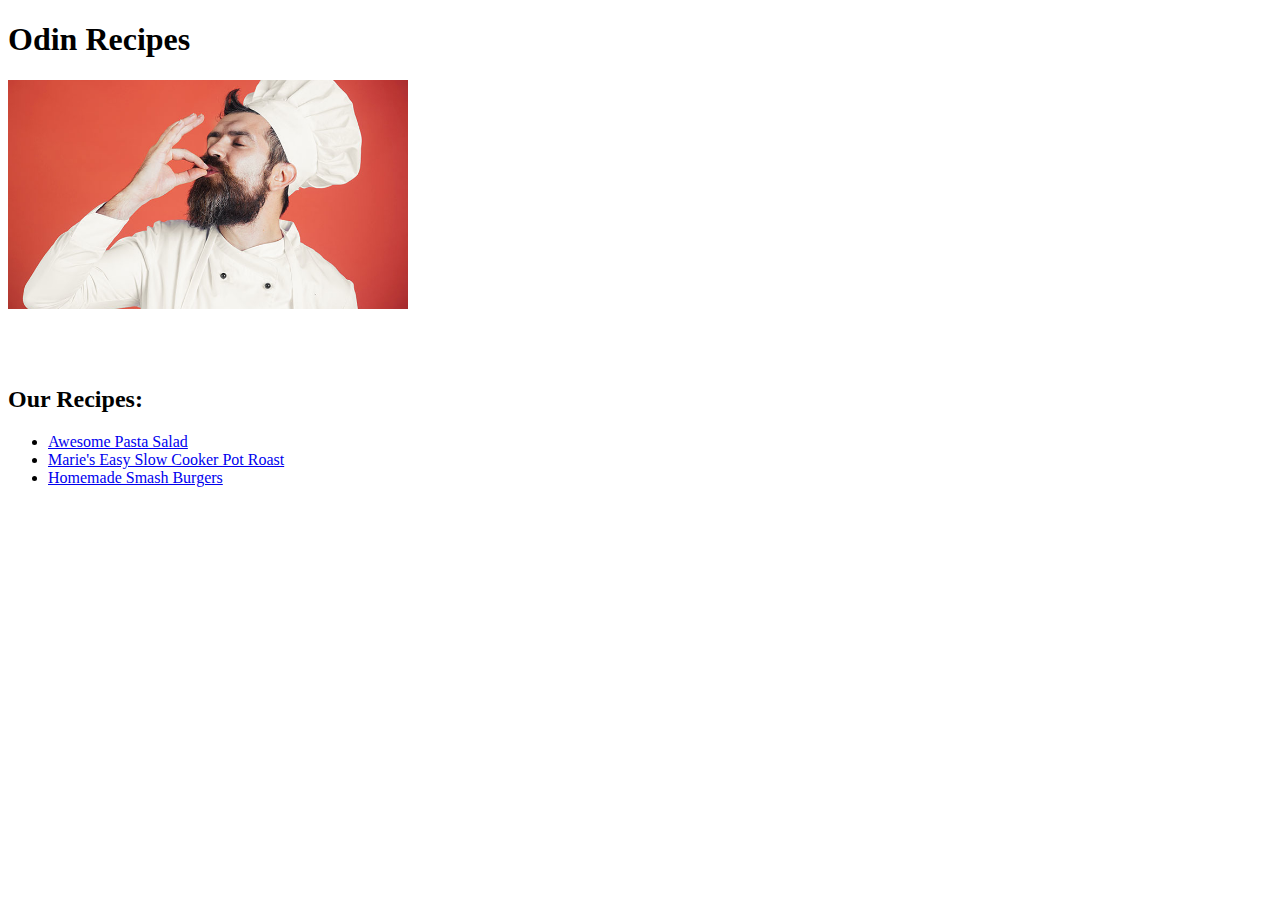
==== index.html @ 2c311b67 "Add link to style.css in all pages" ====
<!DOCTYPE html>
<html lang="en">
<head>
    <meta charset="UTF-8">
    <meta name="viewport" content="width=device-width, initial-scale=1.0">
    <link rel="stylesheet" href="./styles/style.css
    ">
    <title>Best website ever</title>
</head>
<body>
    <h1>Odin Recipes</h1>
    <img src="./images/chef.jpg" alt="chef image" width="400">
    <br>
    <br>
    <br>
    <br>
    <h2>Our Recipes:</h2>
    <ul>
        <li><a href="./recipes/salad.html">Awesome Pasta Salad</a></li>
        <li><a href="./recipes/potroast.html">Marie's Easy Slow Cooker Pot Roast</a></li>
        <li><a href="./recipes/burger.html">Homemade Smash Burgers</a></li>
    </ul>
</body>
</html>
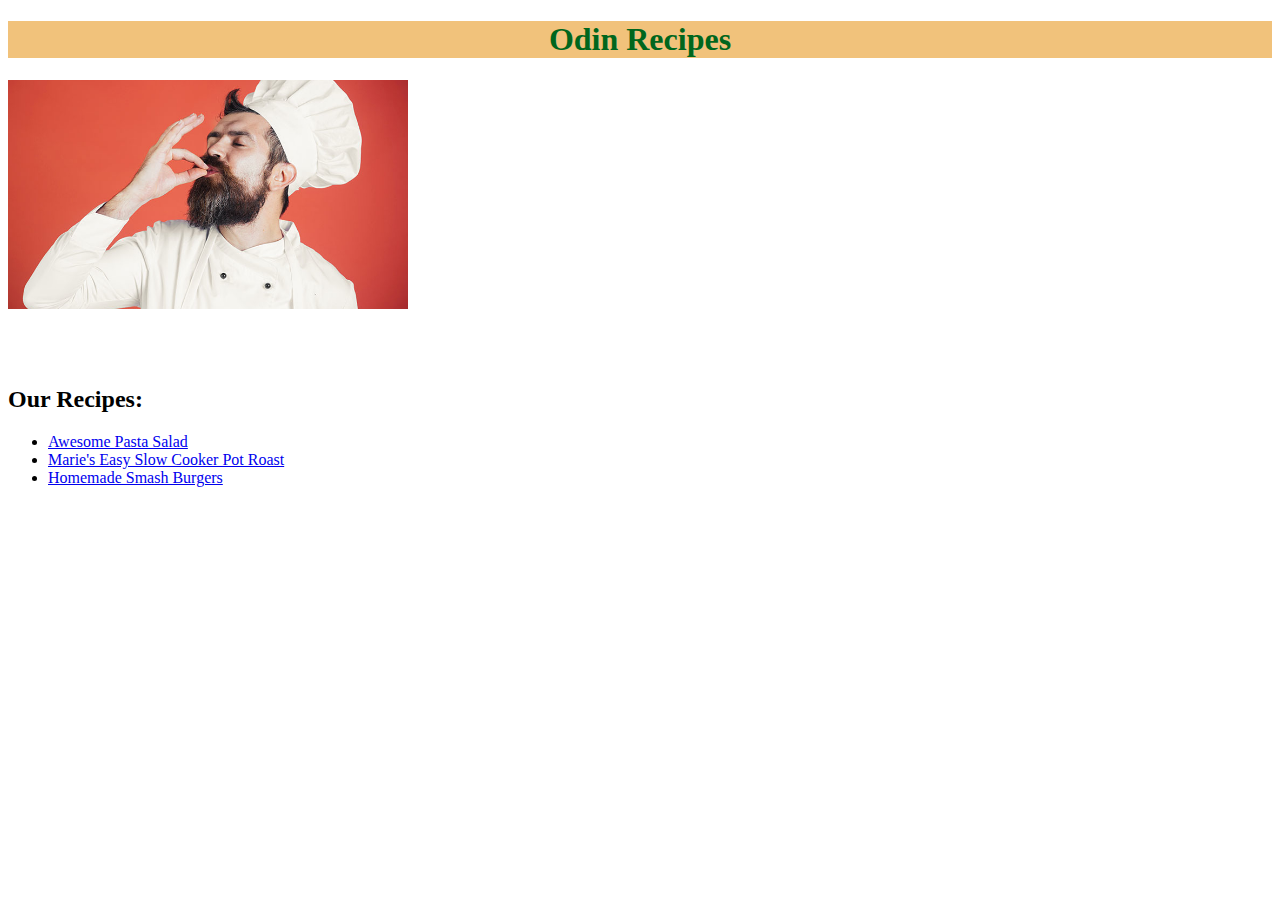
==== commit fc3eb8e3: "Change style of h1 headers in all pages" ====
--- a/index.html
+++ b/index.html
@@ -3,12 +3,12 @@
 <head>
     <meta charset="UTF-8">
     <meta name="viewport" content="width=device-width, initial-scale=1.0">
-    <link rel="stylesheet" href="./styles/style.css
-    ">
+    <link rel="stylesheet" href="./styles/style.css">
+
     <title>Best website ever</title>
 </head>
 <body>
-    <h1>Odin Recipes</h1>
+    <h1 class="main-header">Odin Recipes</h1>
     <img src="./images/chef.jpg" alt="chef image" width="400">
     <br>
     <br>
--- a/styles/style.css
+++ b/styles/style.css
@@ -0,0 +1,6 @@
+.main-header{
+    text-align: center;
+    background-color: #F1C27B;
+    color: rgb(0, 102, 29);
+    font-weight: 600;    
+}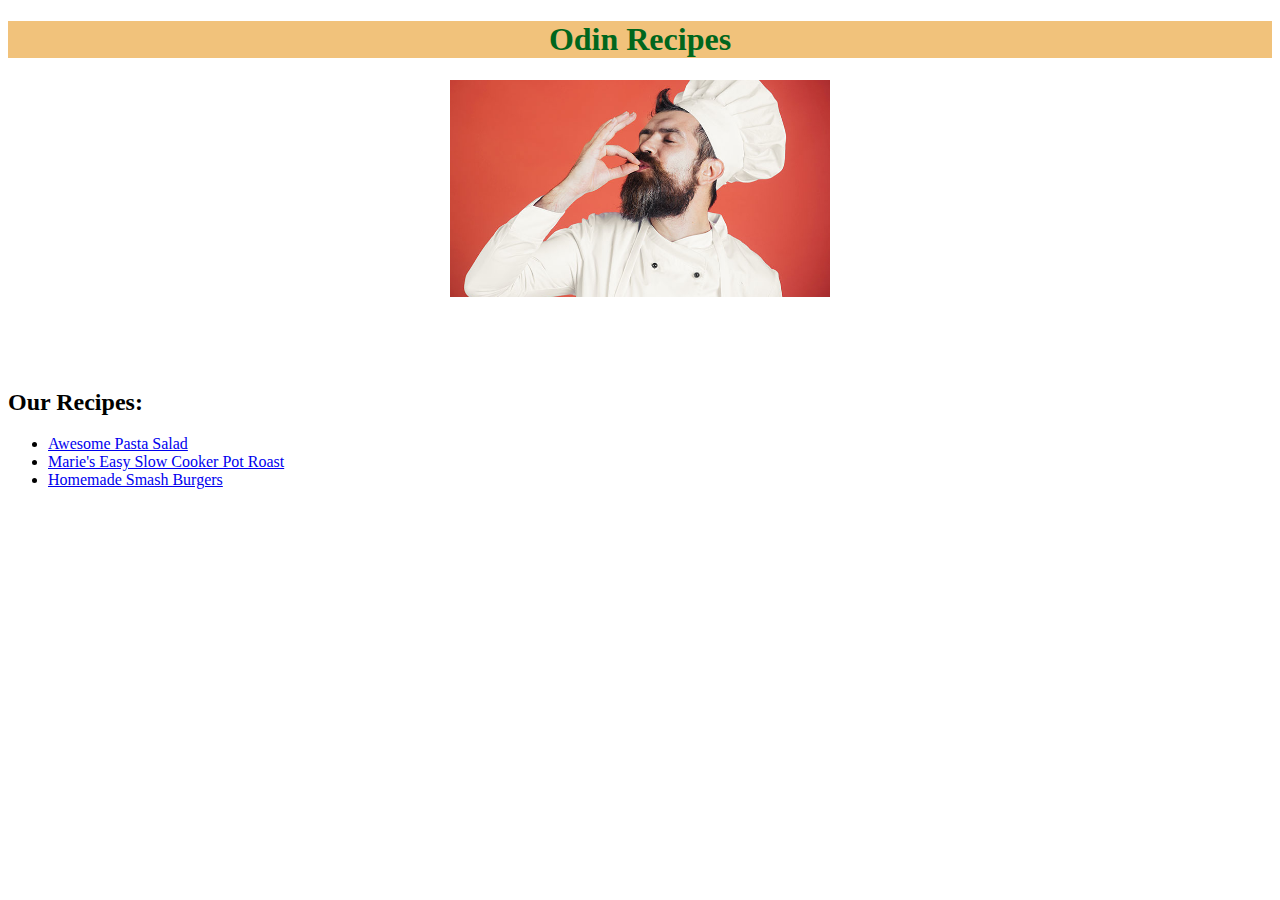
==== commit e3a6ebbe: "Center images in all pages" ====
--- a/index.html
+++ b/index.html
@@ -9,7 +9,7 @@
 </head>
 <body>
     <h1 class="main-header">Odin Recipes</h1>
-    <img src="./images/chef.jpg" alt="chef image" width="400">
+    <img src="./images/chef.jpg" alt="chef image" class="image">
     <br>
     <br>
     <br>
--- a/styles/style.css
+++ b/styles/style.css
@@ -3,4 +3,13 @@
     background-color: #F1C27B;
     color: rgb(0, 102, 29);
     font-weight: 600;    
+}
+
+.image{
+    display: block;
+    margin-left: auto;
+    margin-right:auto;
+    width: 30%;
+   
+    
 }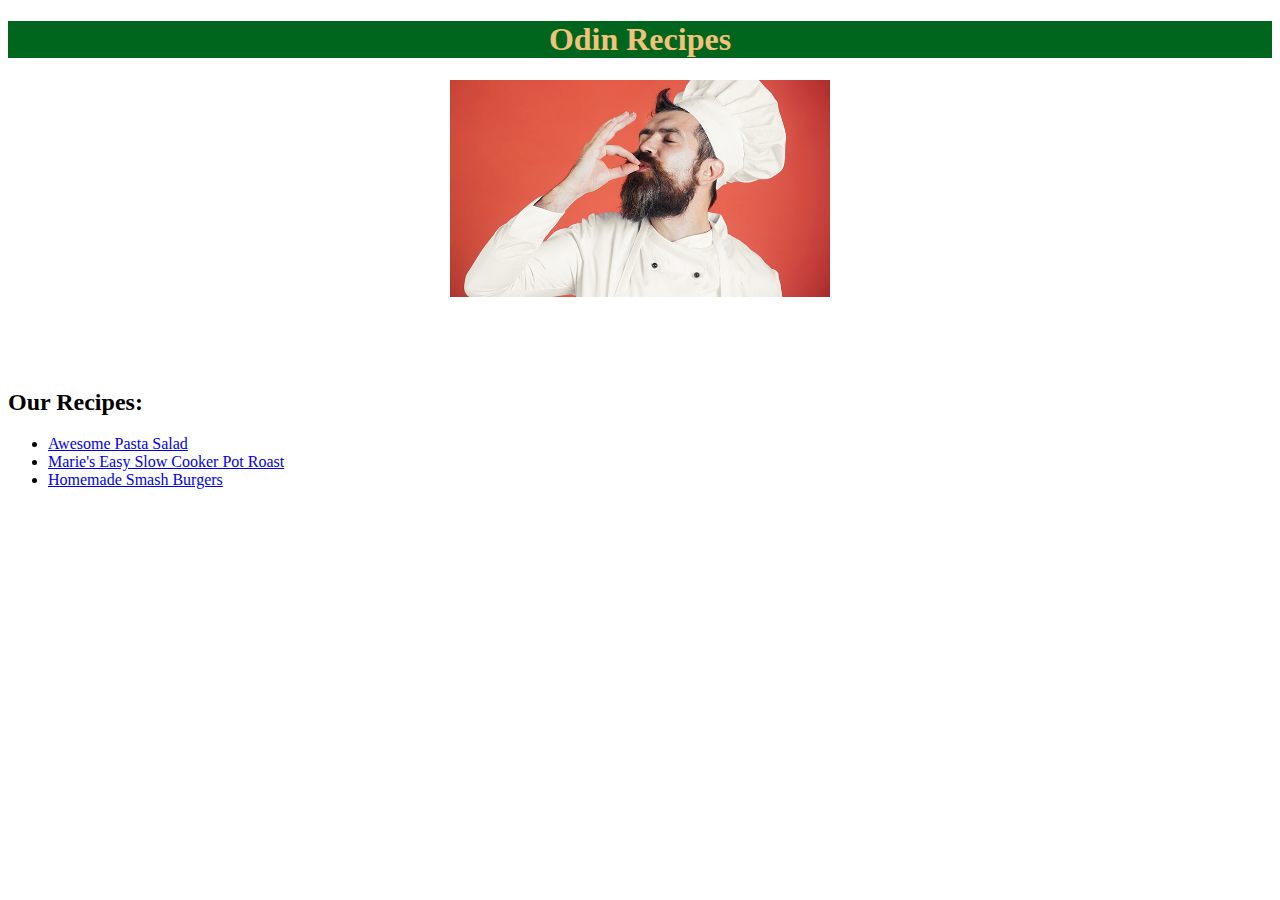
==== commit 4173c08c: "Change h1 style in index,html" ====
--- a/index.html
+++ b/index.html
@@ -8,7 +8,7 @@
     <title>Best website ever</title>
 </head>
 <body>
-    <h1 class="main-header">Odin Recipes</h1>
+    <h1 id="index-header">Odin Recipes</h1>
     <img src="./images/chef.jpg" alt="chef image" class="image">
     <br>
     <br>
--- a/styles/style.css
+++ b/styles/style.css
@@ -1,15 +1,35 @@
+#index-header{
+    text-align: center;
+    background-color: rgb(0, 102, 29);
+    color: #F1C27B;
+    font-weight: 600;
+}
+
 .main-header{
     text-align: center;
     background-color: #F1C27B;
     color: rgb(0, 102, 29);
-    font-weight: 600;    
+    font-weight: 600;
 }
 
 .image{
     display: block;
     margin-left: auto;
     margin-right:auto;
-    width: 30%;
-   
-    
+    width: 30%;    
+}
+
+.description-header{
+    text-align: center;
+    background-color: #F1C27B;
+    color: rgb(0, 102, 29);
+    font-weight: 450;    
+    font-size: 24px;
+    font-family: Arial, Helvetica, sans-serif;
+}
+
+.description-para{
+    text-align: center;
+    font-size: 20px;
+    font-family: Arial, Helvetica, sans-serif;    
 }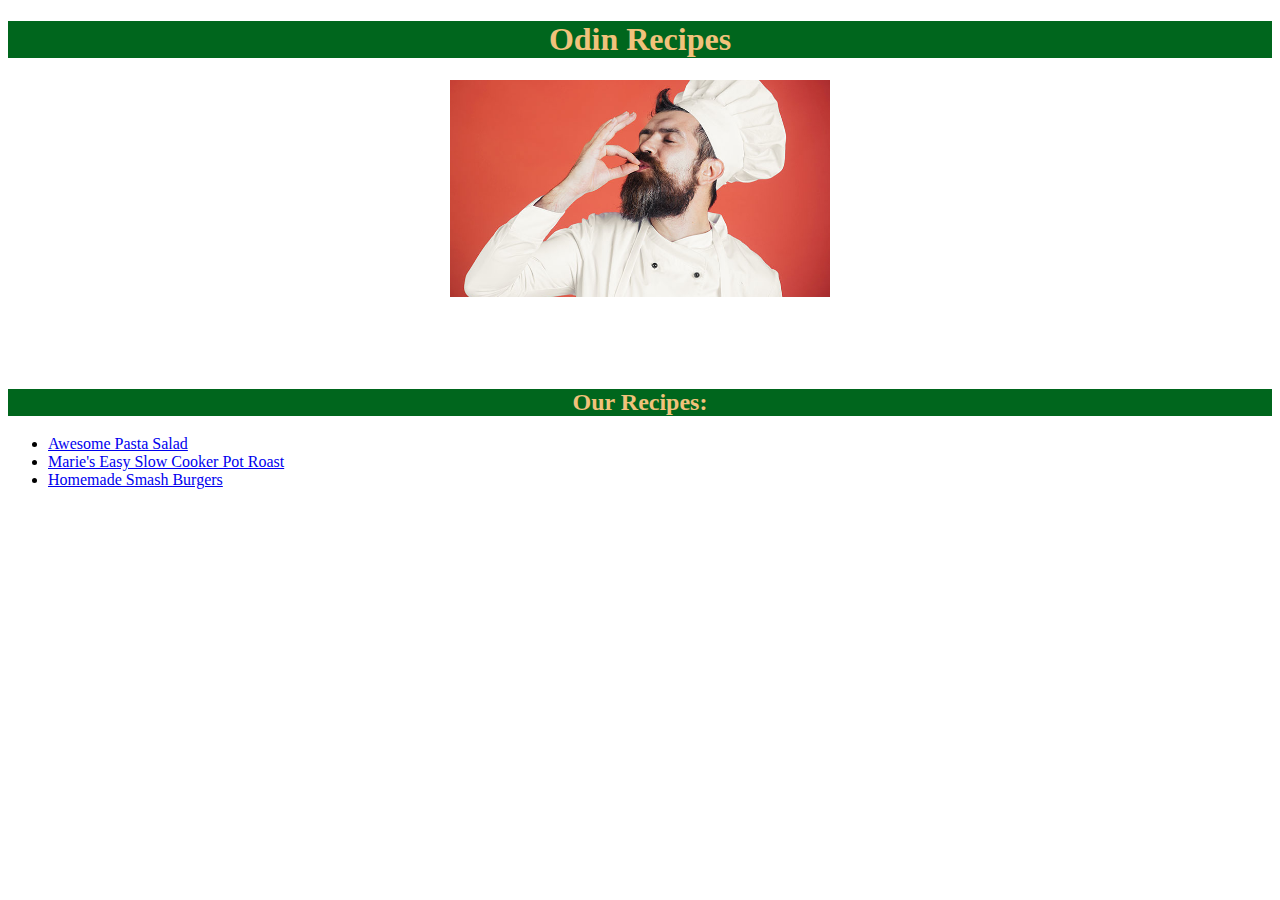
==== commit baab647d: "Change style of index.html list header" ====
--- a/index.html
+++ b/index.html
@@ -14,7 +14,7 @@
     <br>
     <br>
     <br>
-    <h2>Our Recipes:</h2>
+    <h2 id="index-list-header">Our Recipes:</h2>
     <ul>
         <li><a href="./recipes/salad.html">Awesome Pasta Salad</a></li>
         <li><a href="./recipes/potroast.html">Marie's Easy Slow Cooker Pot Roast</a></li>
--- a/styles/style.css
+++ b/styles/style.css
@@ -1,4 +1,5 @@
-#index-header{
+#index-header,
+#index-list-header{
     text-align: center;
     background-color: rgb(0, 102, 29);
     color: #F1C27B;
@@ -32,4 +33,7 @@
     text-align: center;
     font-size: 20px;
     font-family: Arial, Helvetica, sans-serif;    
-}+}
+
+
+   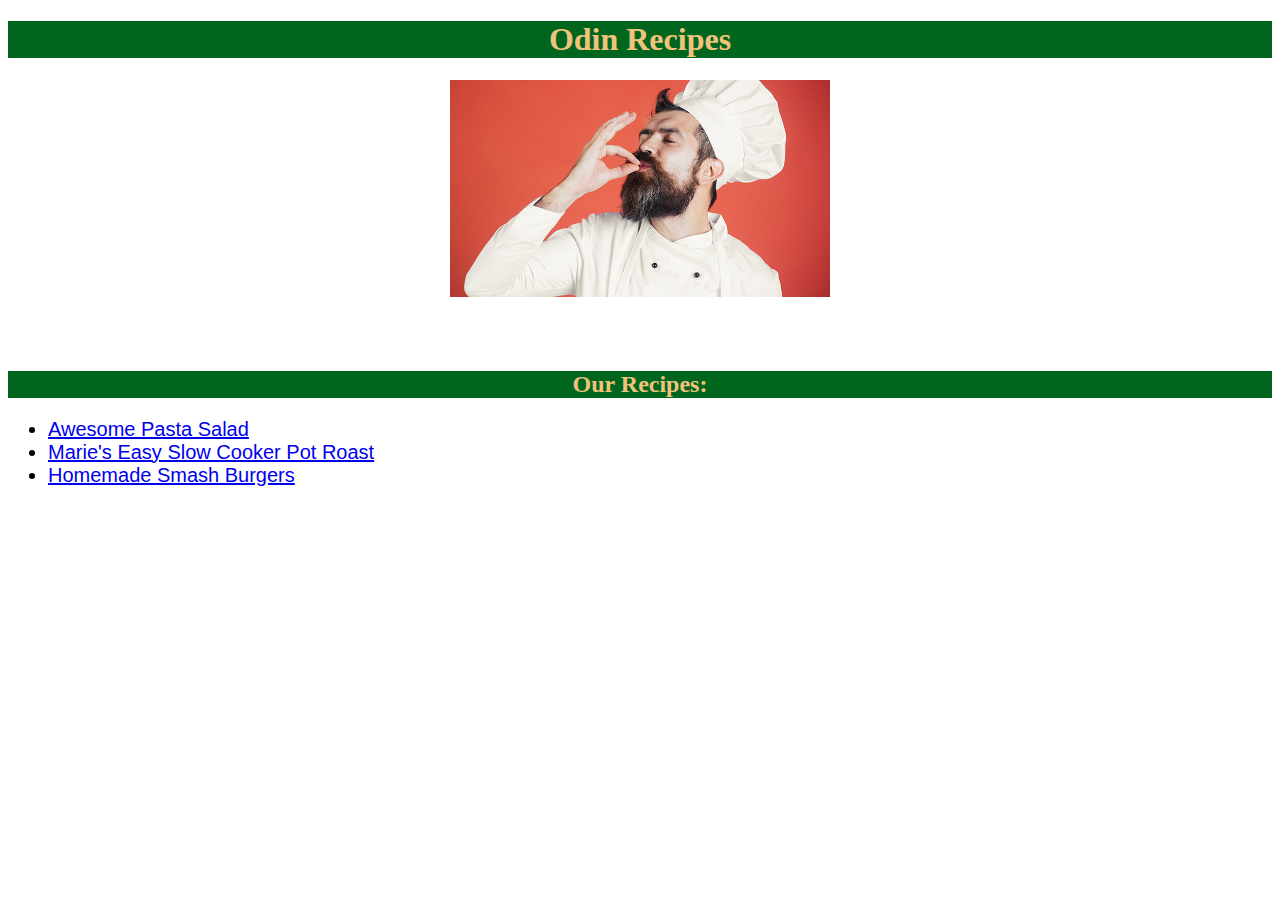
==== commit 623eff5c: "Remove line break in index.html" ====
--- a/index.html
+++ b/index.html
@@ -13,7 +13,7 @@
     <br>
     <br>
     <br>
-    <br>
+    
     <h2 id="index-list-header">Our Recipes:</h2>
     <ul>
         <li><a href="./recipes/salad.html">Awesome Pasta Salad</a></li>
--- a/styles/style.css
+++ b/styles/style.css
@@ -20,7 +20,9 @@
     width: 30%;    
 }
 
-.description-header{
+.description-header,
+.ingredients-header,
+.steps-header{
     text-align: center;
     background-color: #F1C27B;
     color: rgb(0, 102, 29);
@@ -35,5 +37,13 @@
     font-family: Arial, Helvetica, sans-serif;    
 }
 
+ul,
+ol{
+    font:20px "Arial",san-serif;
+}
 
-   +.return{
+    text-align: center;
+    font-family: Arial, Helvetica, sans-serif;
+    color: black;
+}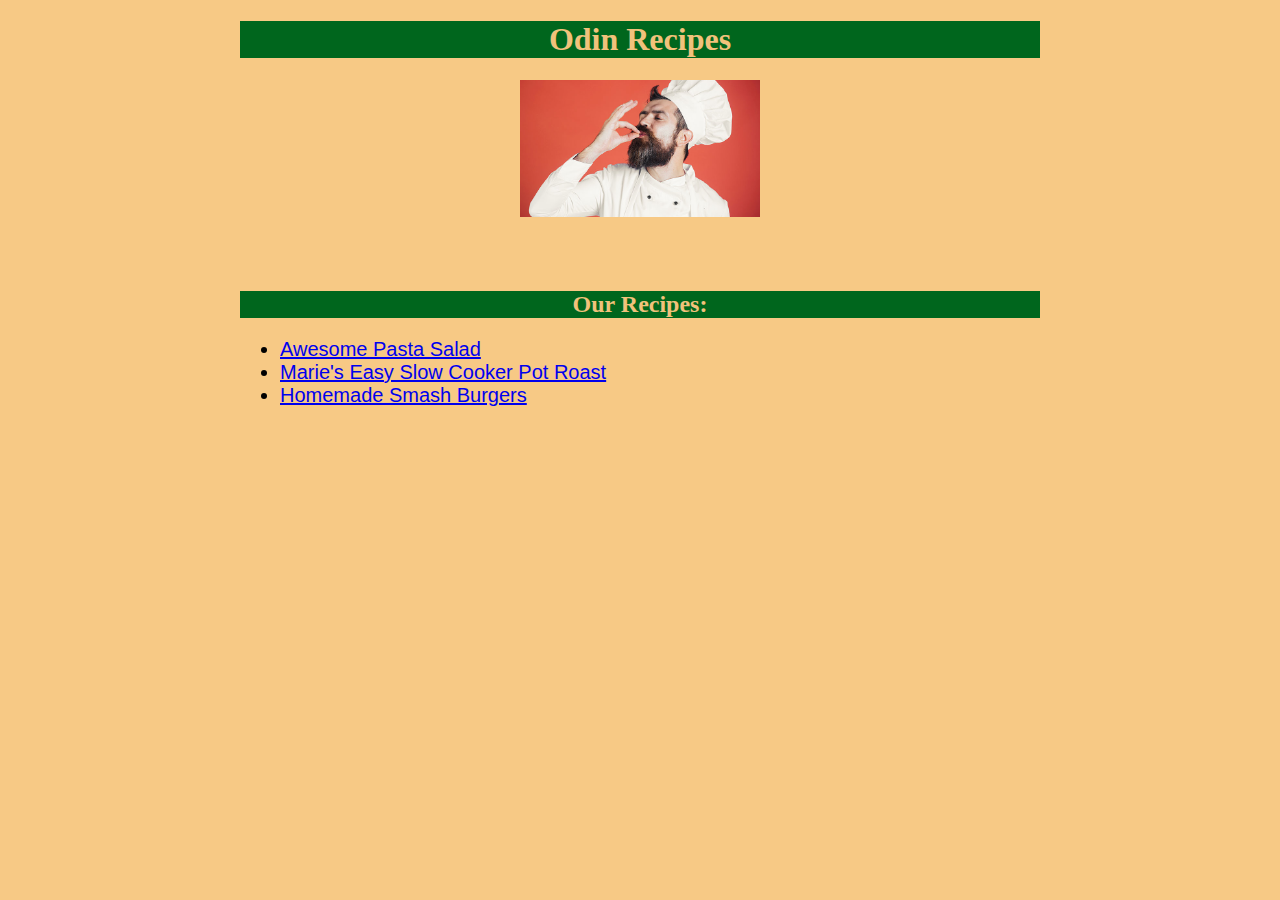
==== commit 076229e3: "Change background color and width of index.html" ====
--- a/index.html
+++ b/index.html
@@ -7,7 +7,7 @@
 
     <title>Best website ever</title>
 </head>
-<body>
+<body class="index">
     <h1 id="index-header">Odin Recipes</h1>
     <img src="./images/chef.jpg" alt="chef image" class="image">
     <br>
--- a/styles/style.css
+++ b/styles/style.css
@@ -1,3 +1,9 @@
+body.index{
+    background-color: #f7c985;
+    width: 800px;
+    margin: auto;
+}
+
 #index-header,
 #index-list-header{
     text-align: center;
@@ -6,11 +12,13 @@
     font-weight: 600;
 }
 
+
 .main-header{
     text-align: center;
     background-color: #F1C27B;
     color: rgb(0, 102, 29);
     font-weight: 600;
+    
 }
 
 .image{
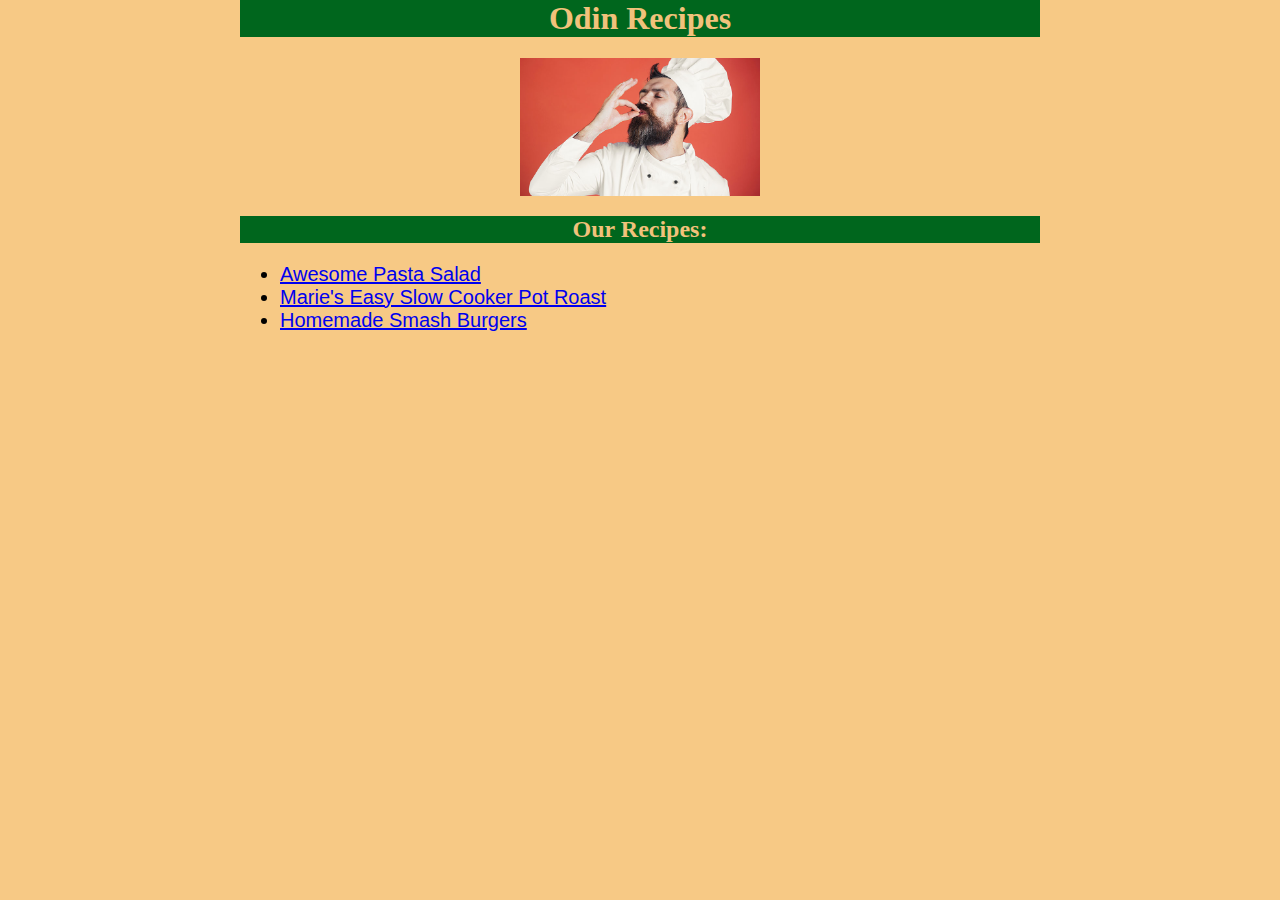
==== commit 0b45b32b: "Remove line breaks from index.html" ====
--- a/index.html
+++ b/index.html
@@ -10,10 +10,7 @@
 <body class="index">
     <h1 id="index-header">Odin Recipes</h1>
     <img src="./images/chef.jpg" alt="chef image" class="image">
-    <br>
-    <br>
-    <br>
-    
+   
     <h2 id="index-list-header">Our Recipes:</h2>
     <ul>
         <li><a href="./recipes/salad.html">Awesome Pasta Salad</a></li>
--- a/styles/style.css
+++ b/styles/style.css
@@ -12,6 +12,9 @@
     font-weight: 600;
 }
 
+#index-header{
+    margin-top: 0px;
+}
 
 .main-header{
     text-align: center;
